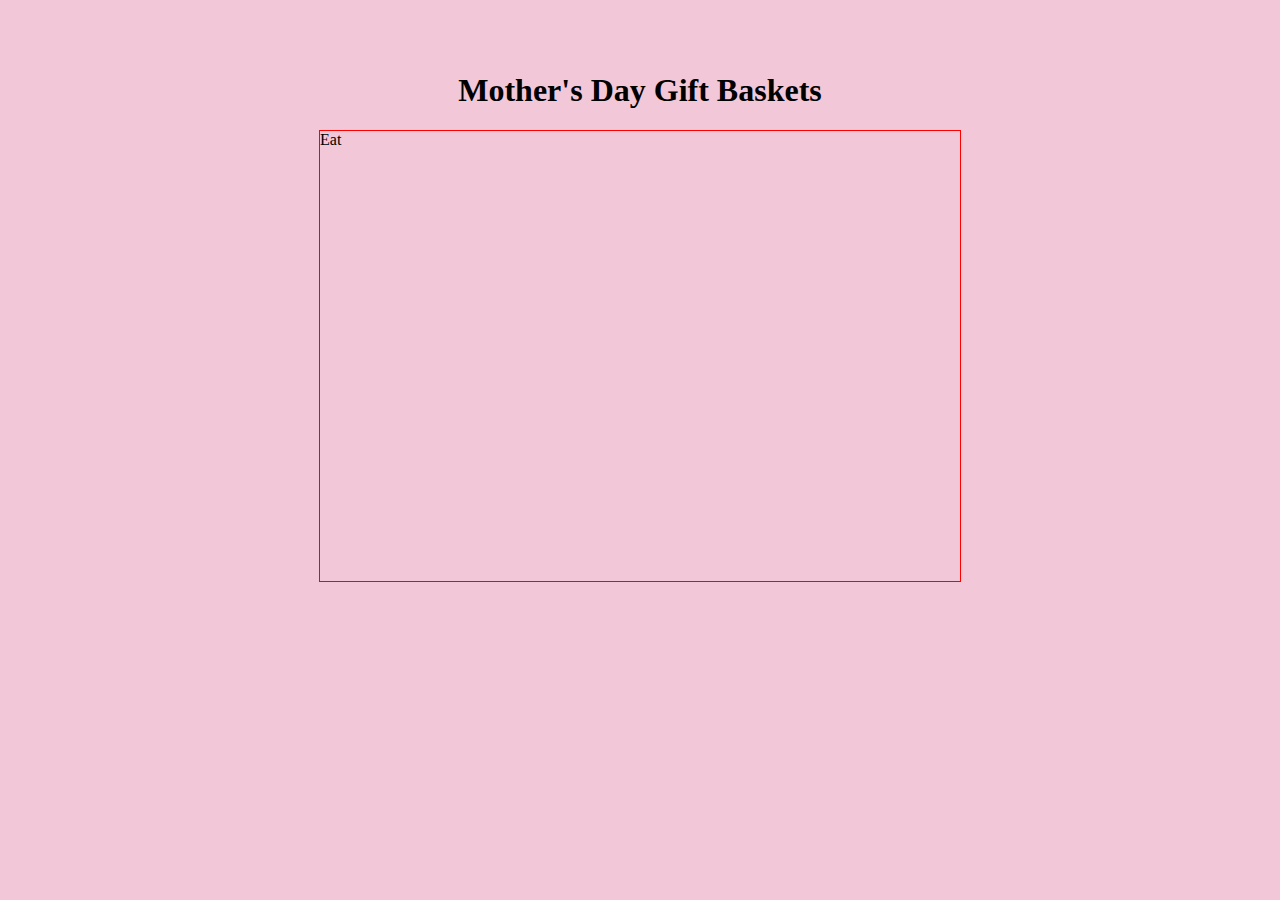
==== index.html @ 09994eca "renamed html to index" ====
<!DOCTYPE html>
<html lang="en">
<head>
  <meta charset="UTF-8">
  <meta http-equiv="X-UA-Compatible">
  <meta name="viewport" content="width=device-width, initial-scale=1.0">
  <link rel="stylesheet" href="testsite.css"/>
  <script src="textsite.js" type="text/javascript"></script>
  <title>Mother's Day Gift Box</title>
</head>
<body>
  <h1>Mother's Day Gift Baskets</h1>
    <div class="main">Eat</div>
</body>
</html>
---- testsite.css ----
body {
  background: #f2c7d7;
  display: flex;
  flex-direction: column;
  justify-content: center;
  align-items: center;
}
h1 {
  margin-top: 4rem;
}
.main {
  width: 50vw;
  height: 50vh;
  border: 1px solid red;
}
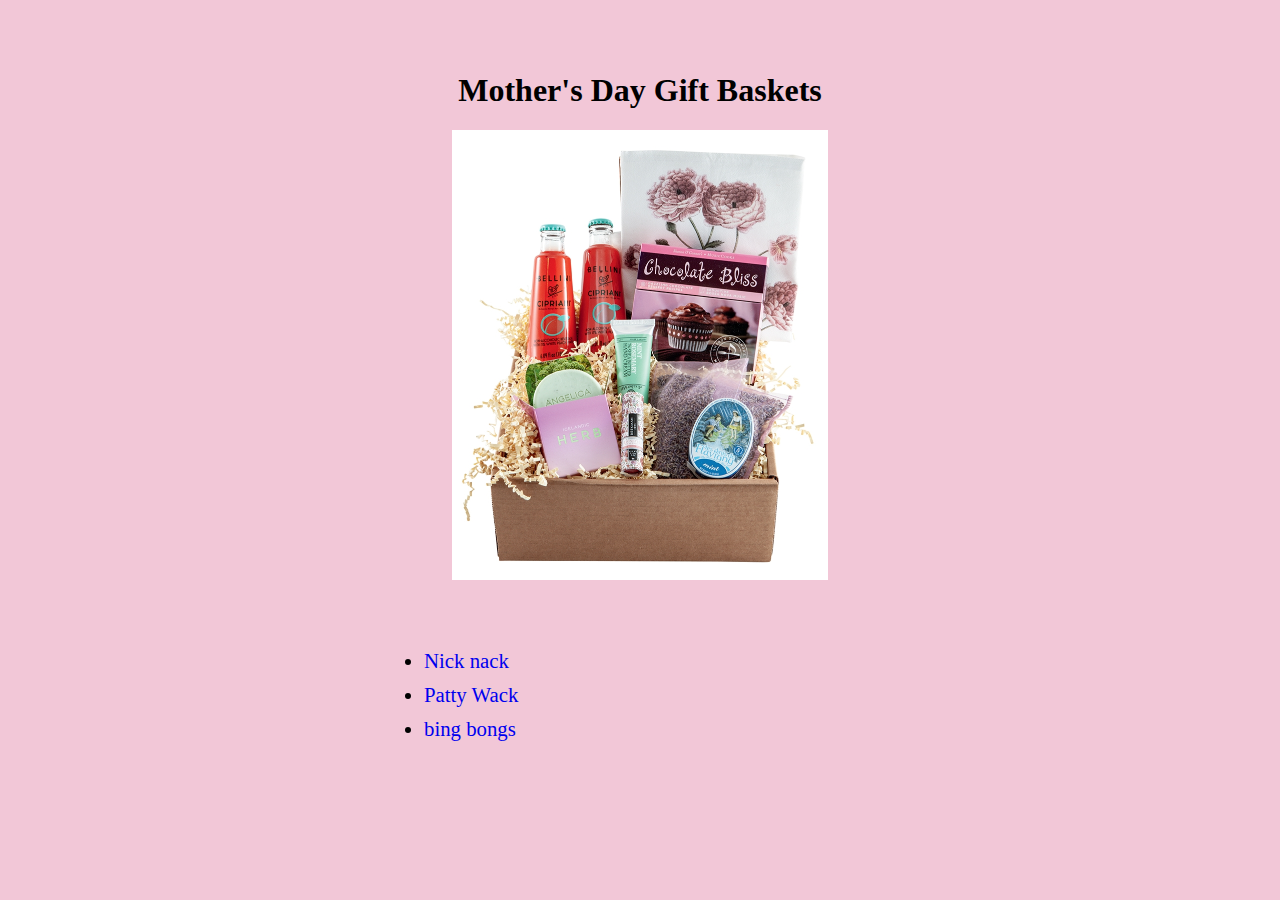
==== commit 983ef48b: "added placeholder images" ====
--- a/index.html
+++ b/index.html
@@ -5,11 +5,22 @@
   <meta http-equiv="X-UA-Compatible">
   <meta name="viewport" content="width=device-width, initial-scale=1.0">
   <link rel="stylesheet" href="testsite.css"/>
+<link rel="preconnect" href="https://fonts.googleapis.com">
+<link rel="preconnect" href="https://fonts.gstatic.com" crossorigin>
+<link href="https://fonts.googleapis.com/css2?family=Courgette&family=IM+Fell+Great+Primer:ital@1&display=swap"
+  rel="stylesheet">
   <script src="textsite.js" type="text/javascript"></script>
   <title>Mother's Day Gift Box</title>
 </head>
 <body>
   <h1>Mother's Day Gift Baskets</h1>
-    <div class="main">Eat</div>
+    <div class="main"></div>
+    <div class="details">
+      <ul>
+        <li><a href="#">Nick nack</a></li>
+        <li><a href="#">Patty Wack</a></li>
+        <li><a href="#">bing bongs</a></li>
+      </ul>
+    </div>
 </body>
 </html>--- a/testsite.css
+++ b/testsite.css
@@ -1,3 +1,9 @@
+/*
+ font-family: 'Courgette', cursive;
+font-family: 'IM Fell Great Primer',serif;
+ */
+
+
 body {
   background: #f2c7d7;
   display: flex;
@@ -7,9 +13,38 @@
 }
 h1 {
   margin-top: 4rem;
+  font-size: 2rem;
+  font-family: 'IM Fell Great Primer',serif;
 }
 .main {
   width: 50vw;
   height: 50vh;
-  border: 1px solid red;
+  background-image: url("img.jpeg");
+  background-position: center;
+  background-size: contain;
+  background-repeat: no-repeat;
+}
+.details {
+  width: 40vw;
+  margin-top: 3rem;
+  /* border: 2px solid white; */
+}
+.details ul{
+  display: flex;
+  flex-direction: column;
+  /* border: 1px solid red; */
+}
+.details ul li {
+  margin: 5px 0;
+  font-size: 1.3rem;
+  /* border: 1px solid red; */
+}
+.details a {
+  text-decoration: none;
+}
+
+@media screen and (min-device-width: 440px) and (max-device-width: 768px)  {
+  h1 {
+    font-size: 3rem;
+  }
 }